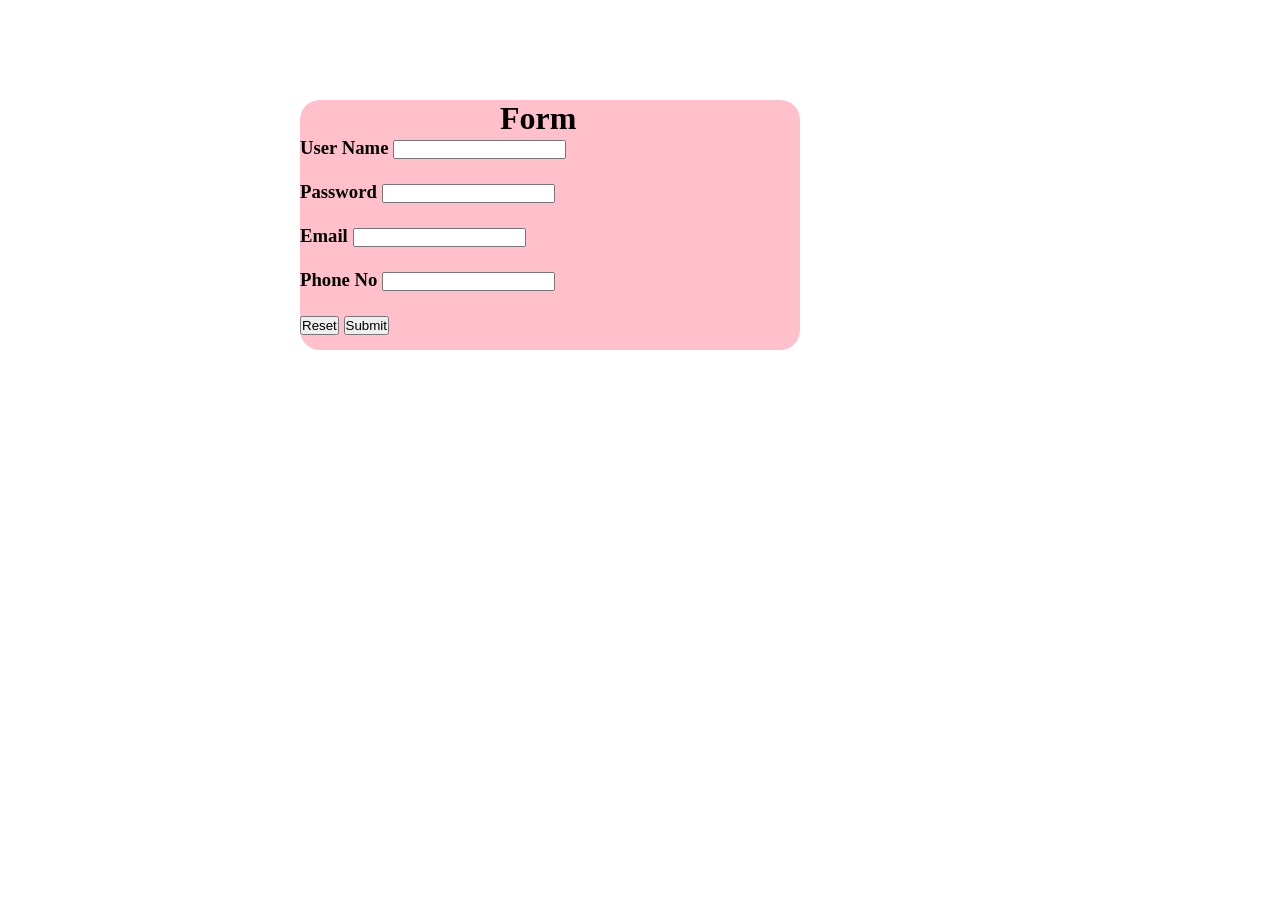
==== 2fome.html @ 6b98f1d0 "New Code" ====
<!DOCTYPE html>
<html lang="en">
<head>
    <meta charset="UTF-8">
    <meta name="viewport" content="width=device-width, initial-scale=1.0">
    <title>Document</title>
    <link rel="stylesheet" href="./2fome.css">
</head>
<body>
     <div class="a">
        <div class="b">
            <h1>Form</h1>
            <h3>
                <form action="">
                    <label for="User_Name">User Name</label>
                    <input type="text" name="" id="Uname" onblur="saniya()" ><span style="font-size: 10px; color: red;margin: 5px; font-weight: 100; display: none; " id="uname_spn">* invalid Name"></span><br><br>
                    <label for="Password">Password</label>
                    <input type="password" name="" id="Pname"onblur="Psaniya()" ><span style="font-size: 10px; color: red;margin: 5px; font-weight: 100; display: none; " id="pname_spn">* invalid Name"></span><br><br>
                    <label>Email</label>
                    <input type="email" name="" id="Email" onblur="esaniya()"><span style="font-size: 10px; color: red;margin: 5px; font-weight: 100; display: none; " id="email_spn">* invalid Email"></span><br><br>
                    <label for="Phone_No">Phone No</label>
                    <input type="number" name="" id="Phone" onblur="Phones()"><span style="font-size: 10px; color: red;margin: 5px; font-weight: 100; display: none; " id="Phone_spn">* invalid Name"></span><br><br>
                    <button type="Reset">Reset</button>
                    <input type="submit" name="" id="" >
                </form>
            </h3>
        </div>
    </div>

    <script src="2fome.js"></script>
    
</body>
</html>
---- 2fome.css ----
*{
    padding: 0px;
    margin: 0px;
    box-sizing: border-box;
}
.a{
    width: 1000px;
    height: 500px;
    /* background-color: blue; */
    display: flex;
    justify-content: start;
}
.b{
    width: 50%;
    height: 50%;
    background-color:pink;
    margin-left: 30%;
    border-radius:20px;
    margin-top: 10%;
}
.b h1{
    margin-left: 40%;
}
.h3 {
    margin-top: 10%;
    border-radius: 50%;
}
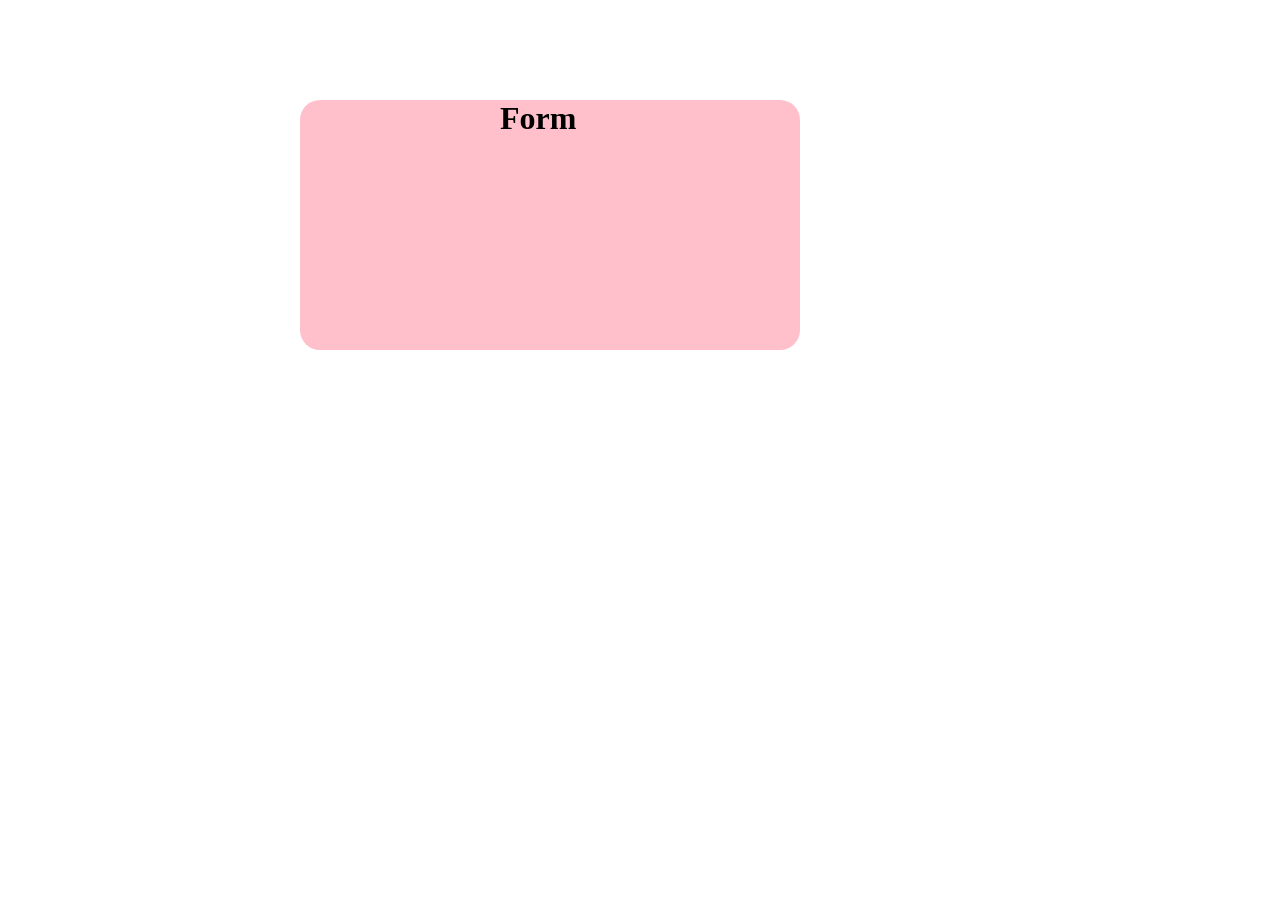
==== commit ee4f690c: "new" ====
--- a/2fome.html
+++ b/2fome.html
@@ -11,18 +11,7 @@
         <div class="b">
             <h1>Form</h1>
             <h3>
-                <form action="">
-                    <label for="User_Name">User Name</label>
-                    <input type="text" name="" id="Uname" onblur="saniya()" ><span style="font-size: 10px; color: red;margin: 5px; font-weight: 100; display: none; " id="uname_spn">* invalid Name"></span><br><br>
-                    <label for="Password">Password</label>
-                    <input type="password" name="" id="Pname"onblur="Psaniya()" ><span style="font-size: 10px; color: red;margin: 5px; font-weight: 100; display: none; " id="pname_spn">* invalid Name"></span><br><br>
-                    <label>Email</label>
-                    <input type="email" name="" id="Email" onblur="esaniya()"><span style="font-size: 10px; color: red;margin: 5px; font-weight: 100; display: none; " id="email_spn">* invalid Email"></span><br><br>
-                    <label for="Phone_No">Phone No</label>
-                    <input type="number" name="" id="Phone" onblur="Phones()"><span style="font-size: 10px; color: red;margin: 5px; font-weight: 100; display: none; " id="Phone_spn">* invalid Name"></span><br><br>
-                    <button type="Reset">Reset</button>
-                    <input type="submit" name="" id="" >
-                </form>
+             
             </h3>
         </div>
     </div>
